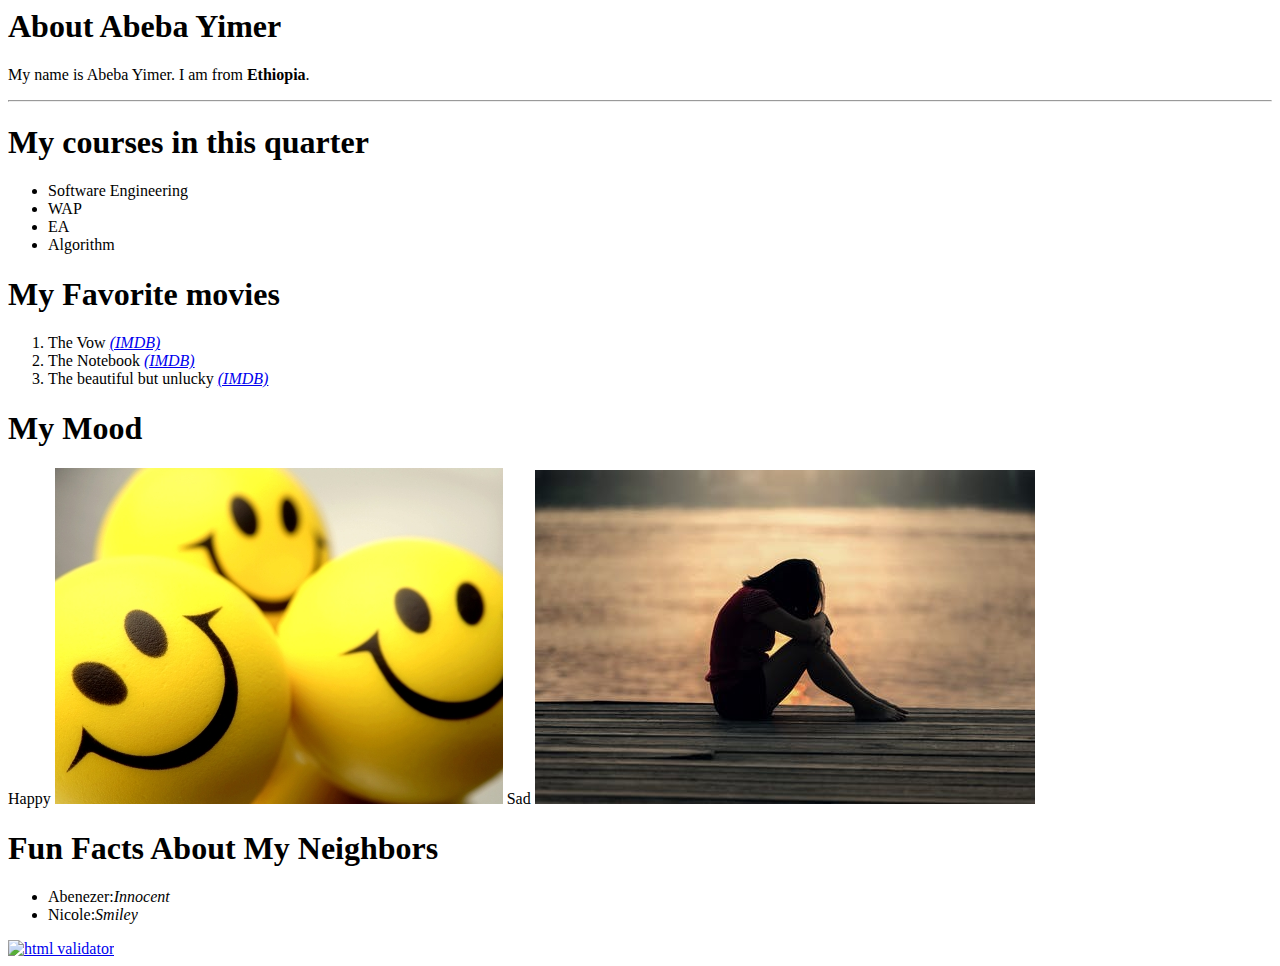
==== aboutme/index.html @ 75db1aa0 "final about me" ====
</DOCTYPE html>
<html>
<head lang="en">
<title>About me</title>
</head>
<body>
<h1>About Abeba Yimer</h1>
<p>My name is Abeba Yimer. I am from <b>Ethiopia</b>.</p>
<hr>
<h1>My courses in this quarter</h1>
<ul>
<li>Software Engineering</li>
<li>WAP</li>
<li>EA</li>
<li>Algorithm</li>
</ul>
<h1>My Favorite movies</h1>
<ol>
<li>The Vow <a href="https://www.imdb.com/title/tt1606389/"><i>(IMDB)</i></a></li>
<li>The Notebook <a href="https://www.imdb.com/title/tt0332280/"><i>(IMDB)</i></a></li>
<li>The beautiful but unlucky <a href="https://www.imdb.com/title/tt1653312/"><i>(IMDB)</i></a></li>
</ol>
<h1>My Mood</h1>
Happy <img src="happy.jpg" alt="happy">
Sad <img src="sad.jpeg" alt="sad">

<h1>Fun Facts About My Neighbors</h1>
    <ul>
        <li>Abenezer:<i>Innocent</i></li>
        <li>Nicole:<i>Smiley</i></li>
    </ul>


<a href="https://validator.w3.org/check/referer">
<img src="http://mumstudents.org/cs472/images/w3c-html.png" alt="html validator"/>
</body>
</html>
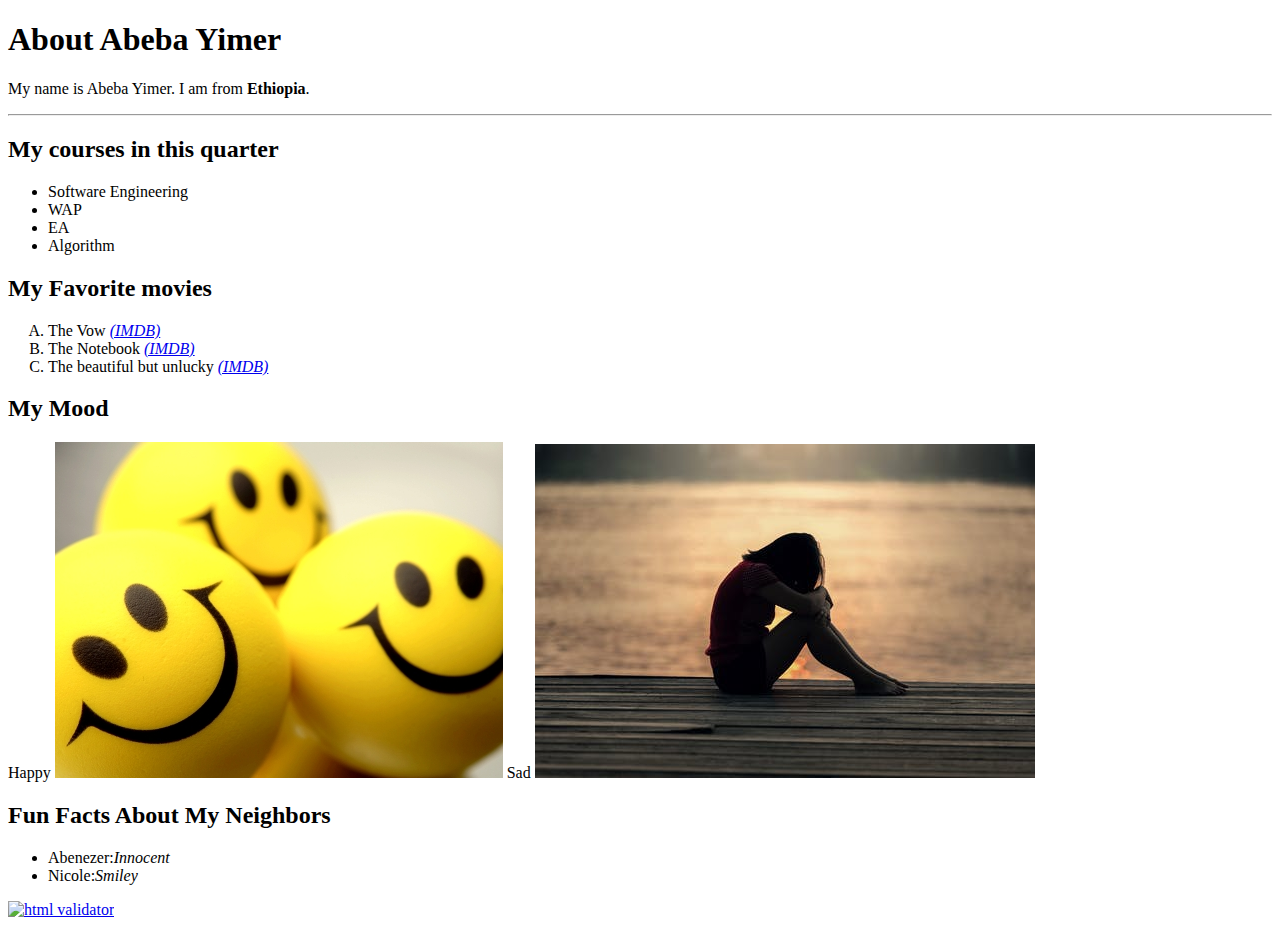
==== commit 5ffd4549: "Update index.html" ====
--- a/aboutme/index.html
+++ b/aboutme/index.html
@@ -1,30 +1,31 @@
-</DOCTYPE html>
+<!DOCTYPE html>
 <html>
-<head lang="en">
+<head>
 <title>About me</title>
+<link rel="stylesheet" href="styleme.css">
 </head>
 <body>
 <h1>About Abeba Yimer</h1>
 <p>My name is Abeba Yimer. I am from <b>Ethiopia</b>.</p>
 <hr>
-<h1>My courses in this quarter</h1>
-<ul>
+<h2>My courses in this quarter</h2>
+<ul class="a">
 <li>Software Engineering</li>
 <li>WAP</li>
 <li>EA</li>
 <li>Algorithm</li>
 </ul>
-<h1>My Favorite movies</h1>
-<ol>
+<h2>My Favorite movies</h2>
+<ol type="A">
 <li>The Vow <a href="https://www.imdb.com/title/tt1606389/"><i>(IMDB)</i></a></li>
 <li>The Notebook <a href="https://www.imdb.com/title/tt0332280/"><i>(IMDB)</i></a></li>
 <li>The beautiful but unlucky <a href="https://www.imdb.com/title/tt1653312/"><i>(IMDB)</i></a></li>
 </ol>
-<h1>My Mood</h1>
+<h2>My Mood</h2>
 Happy <img src="happy.jpg" alt="happy">
 Sad <img src="sad.jpeg" alt="sad">
 
-<h1>Fun Facts About My Neighbors</h1>
+<h2>Fun Facts About My Neighbors</h2>
     <ul>
         <li>Abenezer:<i>Innocent</i></li>
         <li>Nicole:<i>Smiley</i></li>
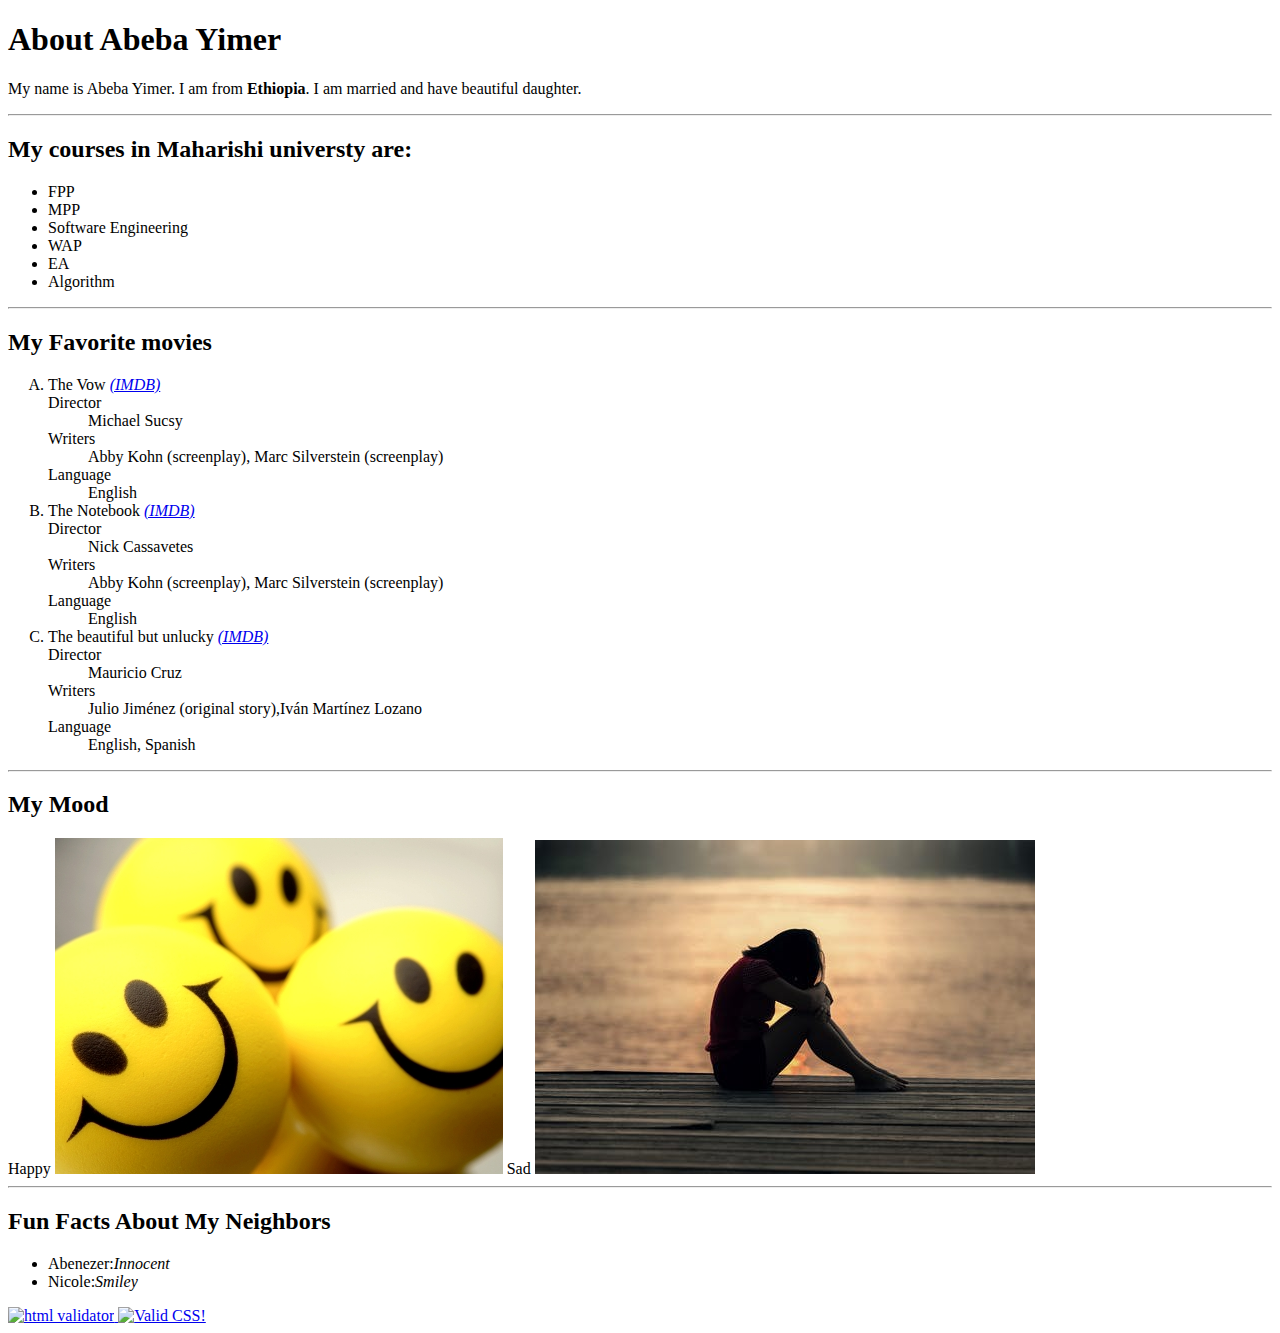
==== commit 0e409339: "Update index.html" ====
--- a/aboutme/index.html
+++ b/aboutme/index.html
@@ -1,39 +1,75 @@
 <!DOCTYPE html>
-<html>
+<html lang="en">
 <head>
 <title>About me</title>
 <link rel="stylesheet" href="styleme.css">
 </head>
 <body>
 <h1>About Abeba Yimer</h1>
-<p>My name is Abeba Yimer. I am from <b>Ethiopia</b>.</p>
+<p>My name is Abeba Yimer. I am from <strong>Ethiopia</strong>. I am married and have beautiful daughter.</p>
 <hr>
-<h2>My courses in this quarter</h2>
+<h2>My courses in Maharishi universty are:</h2>
 <ul class="a">
+<li>FPP</li>
+<li>MPP</li>
 <li>Software Engineering</li>
 <li>WAP</li>
 <li>EA</li>
 <li>Algorithm</li>
 </ul>
+<hr>
 <h2>My Favorite movies</h2>
 <ol type="A">
-<li>The Vow <a href="https://www.imdb.com/title/tt1606389/"><i>(IMDB)</i></a></li>
-<li>The Notebook <a href="https://www.imdb.com/title/tt0332280/"><i>(IMDB)</i></a></li>
-<li>The beautiful but unlucky <a href="https://www.imdb.com/title/tt1653312/"><i>(IMDB)</i></a></li>
+<li>The Vow <a href="https://www.imdb.com/title/tt1606389/"><i>(IMDB)</i></a>
+    <dl>
+        <dt>Director</dt>  
+        <dd>Michael Sucsy</dd>
+        <dt>Writers</dt>    
+        <dd> Abby Kohn (screenplay), Marc Silverstein (screenplay)</dd>
+        <dt>Language</dt> 
+        <dd>English</dd>
+    </dl>
+
+</li>
+<li>The Notebook <a href="https://www.imdb.com/title/tt0332280/"><i>(IMDB)</i></a>
+    <dl>
+        <dt>Director</dt>  
+        <dd> Nick Cassavetes</dd>
+        <dt>Writers</dt>    
+        <dd> Abby Kohn (screenplay), Marc Silverstein (screenplay)</dd>
+        <dt>Language</dt> 
+        <dd>English</dd>
+    </dl>
+</li>
+<li>The beautiful but unlucky <a href="https://www.imdb.com/title/tt1653312/"><i>(IMDB)</i></a>
+    <dl>
+        <dt>Director</dt>  
+        <dd>Mauricio Cruz</dd>
+        <dt>Writers</dt>    
+        <dd>Julio Jiménez (original story),Iván Martínez Lozano</dd>
+        <dt>Language</dt> 
+        <dd>English, Spanish</dd>
+    </dl>
+</li>
 </ol>
+<hr>
 <h2>My Mood</h2>
 Happy <img src="happy.jpg" alt="happy">
 Sad <img src="sad.jpeg" alt="sad">
-
+<hr>
 <h2>Fun Facts About My Neighbors</h2>
     <ul>
-        <li>Abenezer:<i>Innocent</i></li>
-        <li>Nicole:<i>Smiley</i></li>
+        <li>Abenezer:<em>Innocent</em></li>
+        <li>Nicole:<em>Smiley</em></li>
     </ul>
 
 
 <a href="https://validator.w3.org/check/referer">
 <img src="http://mumstudents.org/cs472/images/w3c-html.png" alt="html validator"/>
+</a>
+<a href="http://jigsaw.w3.org/css-validator/check/referer">
+    <img src="http://jigsaw.w3.org/css-validator/images/vcss
+    " alt="Valid CSS!" /></a>
 </body>
 </html>
 
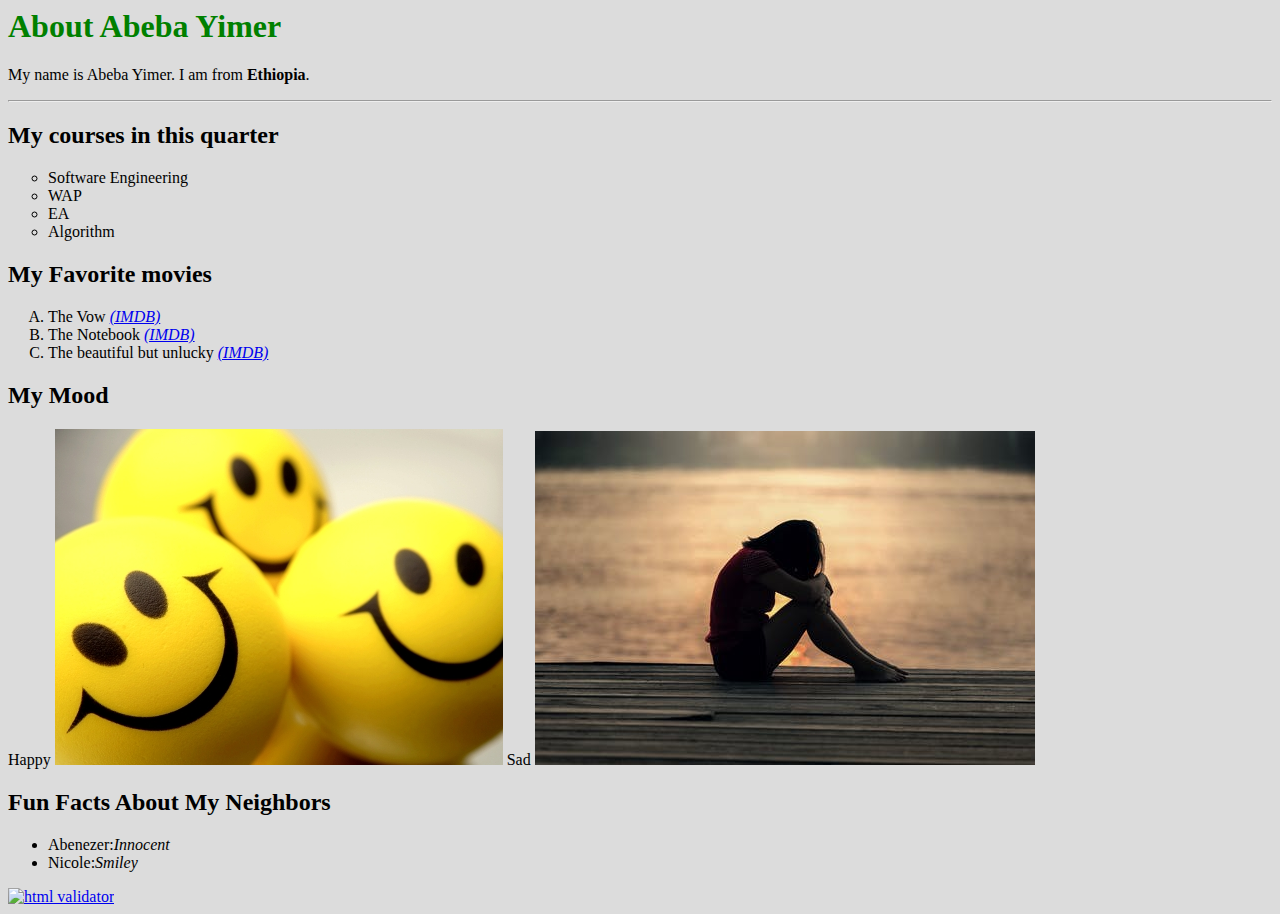
==== commit 655c0499: "about me" ====
--- a/aboutme/index.html
+++ b/aboutme/index.html
@@ -1,75 +1,39 @@
-<!DOCTYPE html>
-<html lang="en">
-<head>
+</DOCTYPE html>
+<html>
+<head lang="en">
 <title>About me</title>
 <link rel="stylesheet" href="styleme.css">
 </head>
 <body>
 <h1>About Abeba Yimer</h1>
-<p>My name is Abeba Yimer. I am from <strong>Ethiopia</strong>. I am married and have beautiful daughter.</p>
+<p>My name is Abeba Yimer. I am from <b>Ethiopia</b>.</p>
 <hr>
-<h2>My courses in Maharishi universty are:</h2>
+<h2>My courses in this quarter</h2>
 <ul class="a">
-<li>FPP</li>
-<li>MPP</li>
 <li>Software Engineering</li>
 <li>WAP</li>
 <li>EA</li>
 <li>Algorithm</li>
 </ul>
-<hr>
 <h2>My Favorite movies</h2>
 <ol type="A">
-<li>The Vow <a href="https://www.imdb.com/title/tt1606389/"><i>(IMDB)</i></a>
-    <dl>
-        <dt>Director</dt>  
-        <dd>Michael Sucsy</dd>
-        <dt>Writers</dt>    
-        <dd> Abby Kohn (screenplay), Marc Silverstein (screenplay)</dd>
-        <dt>Language</dt> 
-        <dd>English</dd>
-    </dl>
-
-</li>
-<li>The Notebook <a href="https://www.imdb.com/title/tt0332280/"><i>(IMDB)</i></a>
-    <dl>
-        <dt>Director</dt>  
-        <dd> Nick Cassavetes</dd>
-        <dt>Writers</dt>    
-        <dd> Abby Kohn (screenplay), Marc Silverstein (screenplay)</dd>
-        <dt>Language</dt> 
-        <dd>English</dd>
-    </dl>
-</li>
-<li>The beautiful but unlucky <a href="https://www.imdb.com/title/tt1653312/"><i>(IMDB)</i></a>
-    <dl>
-        <dt>Director</dt>  
-        <dd>Mauricio Cruz</dd>
-        <dt>Writers</dt>    
-        <dd>Julio Jiménez (original story),Iván Martínez Lozano</dd>
-        <dt>Language</dt> 
-        <dd>English, Spanish</dd>
-    </dl>
-</li>
+<li>The Vow <a href="https://www.imdb.com/title/tt1606389/"><i>(IMDB)</i></a></li>
+<li>The Notebook <a href="https://www.imdb.com/title/tt0332280/"><i>(IMDB)</i></a></li>
+<li>The beautiful but unlucky <a href="https://www.imdb.com/title/tt1653312/"><i>(IMDB)</i></a></li>
 </ol>
-<hr>
 <h2>My Mood</h2>
 Happy <img src="happy.jpg" alt="happy">
 Sad <img src="sad.jpeg" alt="sad">
-<hr>
+
 <h2>Fun Facts About My Neighbors</h2>
     <ul>
-        <li>Abenezer:<em>Innocent</em></li>
-        <li>Nicole:<em>Smiley</em></li>
+        <li>Abenezer:<i>Innocent</i></li>
+        <li>Nicole:<i>Smiley</i></li>
     </ul>
 
 
 <a href="https://validator.w3.org/check/referer">
 <img src="http://mumstudents.org/cs472/images/w3c-html.png" alt="html validator"/>
-</a>
-<a href="http://jigsaw.w3.org/css-validator/check/referer">
-    <img src="http://jigsaw.w3.org/css-validator/images/vcss
-    " alt="Valid CSS!" /></a>
 </body>
 </html>
 
--- a/aboutme/styleme.css
+++ b/aboutme/styleme.css
@@ -0,0 +1,11 @@
+body {background-color: #DCDCDC;}
+ul.a {
+    list-style-type: circle;
+  }
+
+  h1 {
+    color: green;
+  }
+  h2{
+    font-family: serif,"Times New Roman", Times;
+  }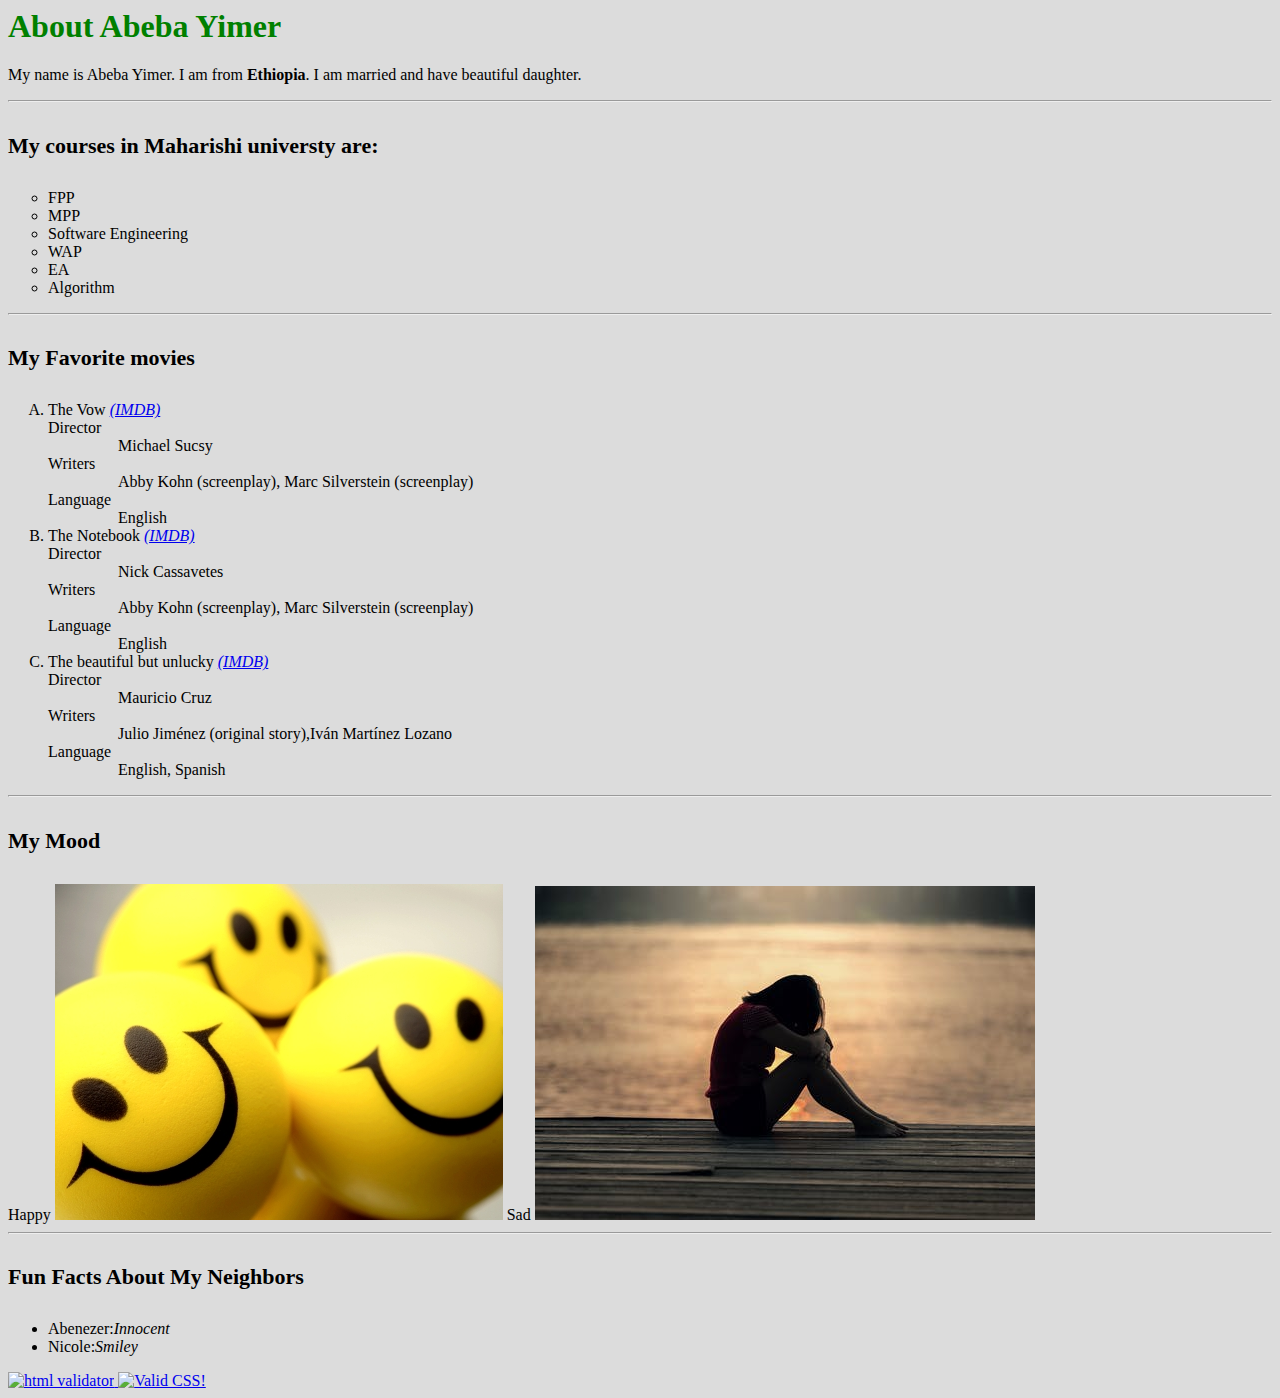
==== commit 197539fa: "about me" ====
--- a/aboutme/index.html
+++ b/aboutme/index.html
@@ -6,34 +6,70 @@
 </head>
 <body>
 <h1>About Abeba Yimer</h1>
-<p>My name is Abeba Yimer. I am from <b>Ethiopia</b>.</p>
+<p>My name is Abeba Yimer. I am from <strong>Ethiopia</strong>. I am married and have beautiful daughter.</p>
 <hr>
-<h2>My courses in this quarter</h2>
+<h2>My courses in Maharishi universty are:</h2>
 <ul class="a">
+<li>FPP</li>
+<li>MPP</li>
 <li>Software Engineering</li>
 <li>WAP</li>
 <li>EA</li>
 <li>Algorithm</li>
 </ul>
+<hr>
 <h2>My Favorite movies</h2>
 <ol type="A">
-<li>The Vow <a href="https://www.imdb.com/title/tt1606389/"><i>(IMDB)</i></a></li>
-<li>The Notebook <a href="https://www.imdb.com/title/tt0332280/"><i>(IMDB)</i></a></li>
-<li>The beautiful but unlucky <a href="https://www.imdb.com/title/tt1653312/"><i>(IMDB)</i></a></li>
+<li>The Vow <a href="https://www.imdb.com/title/tt1606389/"><i>(IMDB)</i></a>
+    <dl>
+        <dt>Director</dt>  
+        <dd>Michael Sucsy</dd>
+        <dt>Writers</dt>    
+        <dd> Abby Kohn (screenplay), Marc Silverstein (screenplay)</dd>
+        <dt>Language</dt> 
+        <dd>English</dd>
+    </dl>
+
+</li>
+<li>The Notebook <a href="https://www.imdb.com/title/tt0332280/"><i>(IMDB)</i></a>
+    <dl>
+        <dt>Director</dt>  
+        <dd> Nick Cassavetes</dd>
+        <dt>Writers</dt>    
+        <dd> Abby Kohn (screenplay), Marc Silverstein (screenplay)</dd>
+        <dt>Language</dt> 
+        <dd>English</dd>
+    </dl>
+</li>
+<li>The beautiful but unlucky <a href="https://www.imdb.com/title/tt1653312/"><i>(IMDB)</i></a>
+    <dl>
+        <dt>Director</dt>  
+        <dd>Mauricio Cruz</dd>
+        <dt>Writers</dt>    
+        <dd>Julio Jiménez (original story),Iván Martínez Lozano</dd>
+        <dt>Language</dt> 
+        <dd>English, Spanish</dd>
+    </dl>
+</li>
 </ol>
+<hr>
 <h2>My Mood</h2>
 Happy <img src="happy.jpg" alt="happy">
 Sad <img src="sad.jpeg" alt="sad">
-
+<hr>
 <h2>Fun Facts About My Neighbors</h2>
     <ul>
-        <li>Abenezer:<i>Innocent</i></li>
-        <li>Nicole:<i>Smiley</i></li>
+        <li>Abenezer:<em>Innocent</em></li>
+        <li>Nicole:<em>Smiley</em></li>
     </ul>
 
 
 <a href="https://validator.w3.org/check/referer">
 <img src="http://mumstudents.org/cs472/images/w3c-html.png" alt="html validator"/>
+</a>
+<a href="http://jigsaw.w3.org/css-validator/check/referer">
+    <img src="http://jigsaw.w3.org/css-validator/images/vcss
+    " alt="Valid CSS!" /></a>
 </body>
 </html>
 
--- a/aboutme/styleme.css
+++ b/aboutme/styleme.css
@@ -8,4 +8,25 @@
   }
   h2{
     font-family: serif,"Times New Roman", Times;
+    width: 100%;
+	  height: 50px;
+	  line-height: 50px;
+	  text-align: left;
+   
+    font-size: 22px;
+  }
+
+  a:visited{
+    color: #00FF00;
+  }
+  a:hover{
+  color: #FF00FF;
+  text-decoration: underline red solid;
+  }
+  a:active{
+    color: #0000FF;
+  }
+
+  dd{
+    text-indent:30px;
   }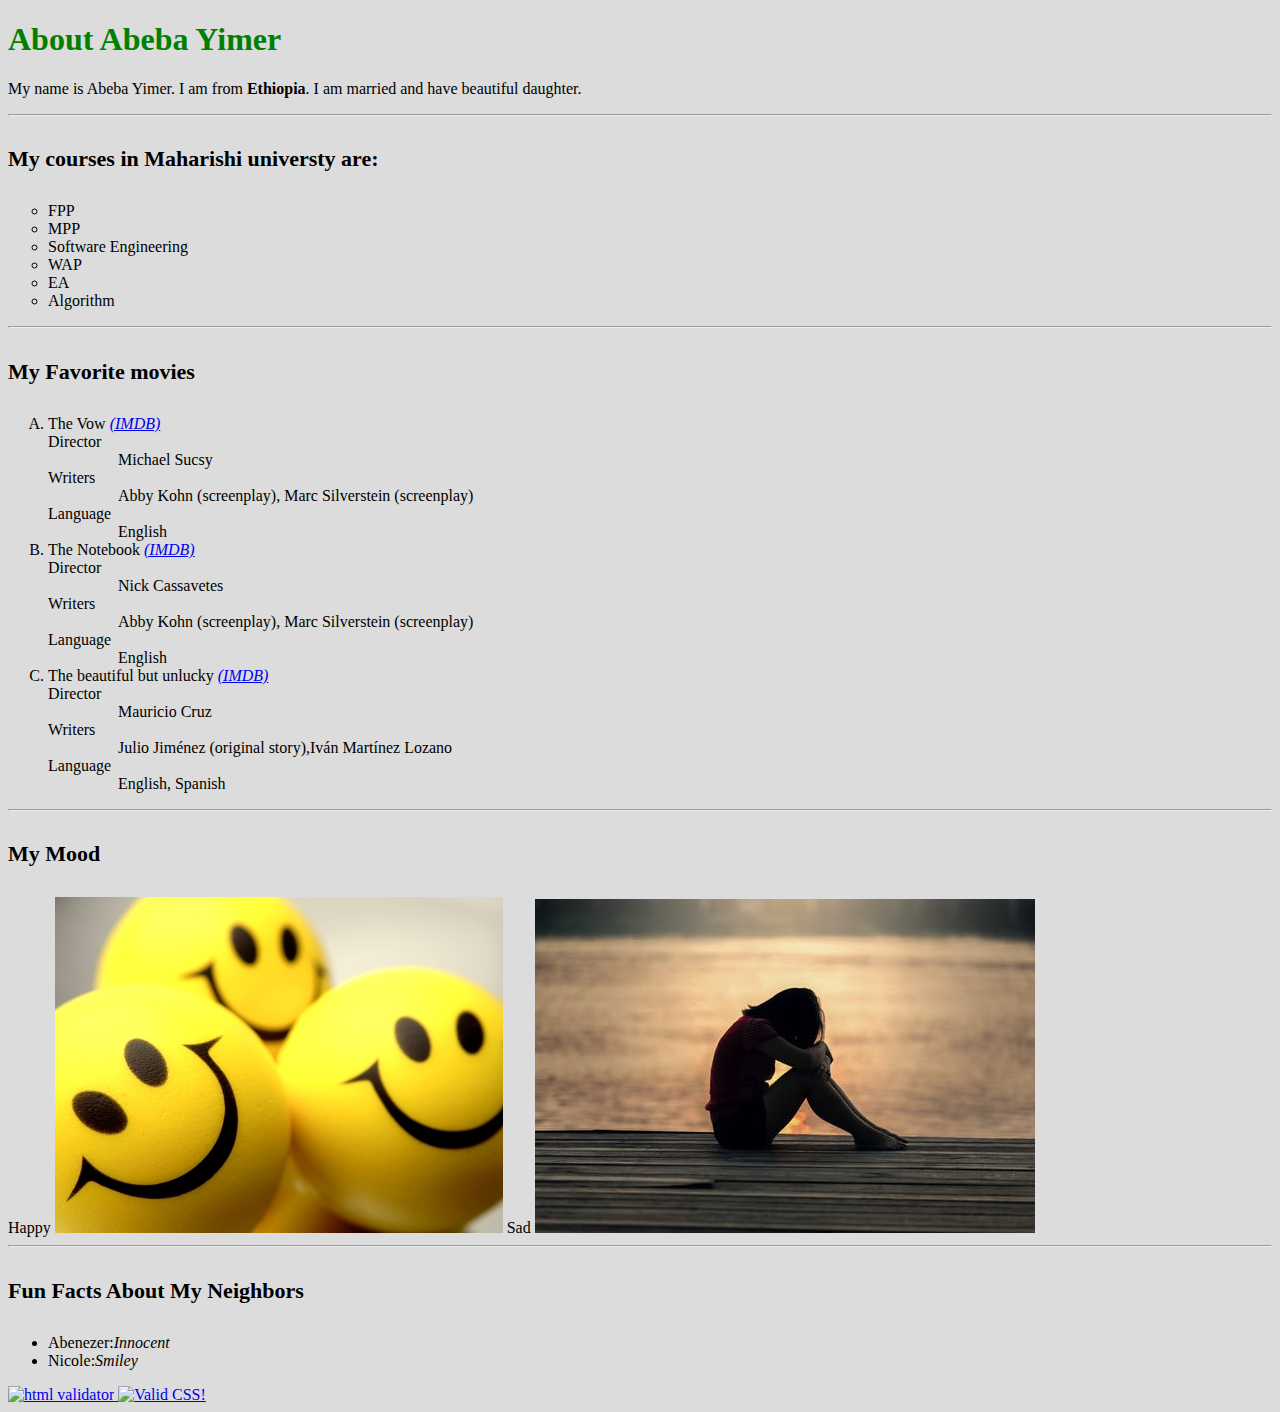
==== commit 871d489d: "Merge branch 'master' of https://github.com/daveabipomy/daveabipomy.github.io" ====
--- a/aboutme/index.html
+++ b/aboutme/index.html
@@ -1,6 +1,6 @@
-</DOCTYPE html>
+<!DOCTYPE html>
 <html>
-<head lang="en">
+<head>
 <title>About me</title>
 <link rel="stylesheet" href="styleme.css">
 </head>
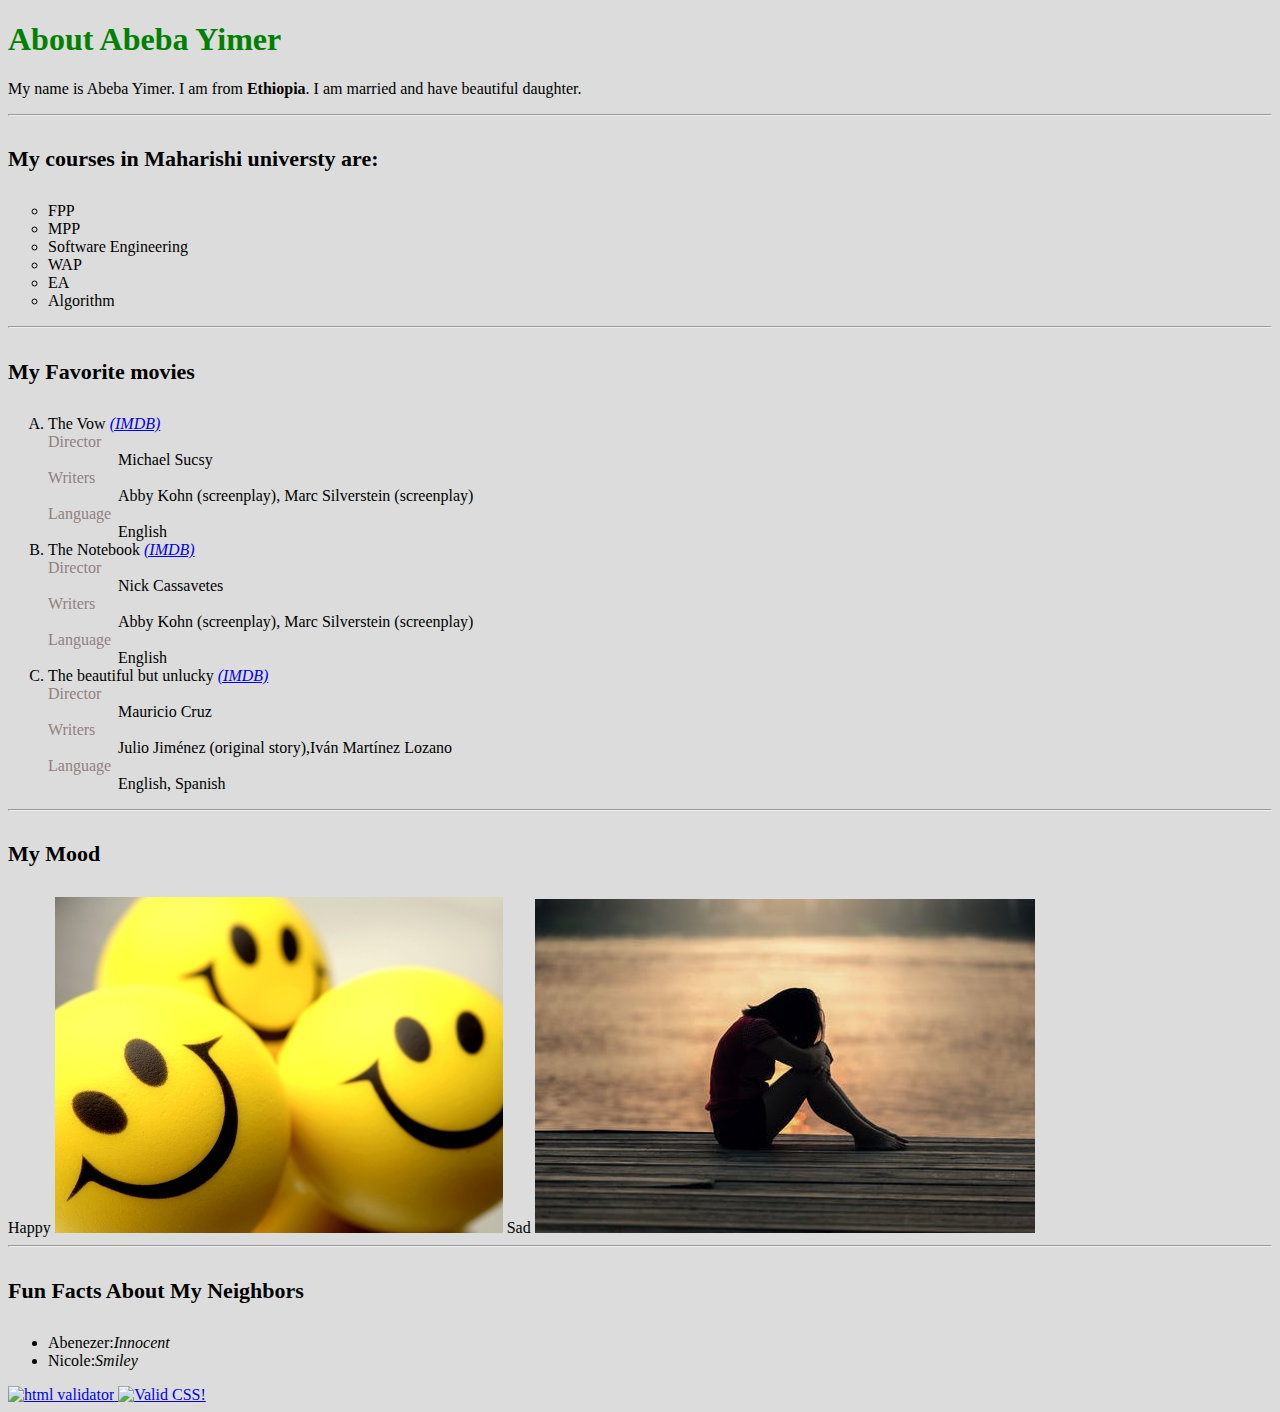
==== commit 0bc7ddad: "Merge branch 'master' of https://github.com/daveabipomy/daveabipomy.github.io" ====
--- a/aboutme/index.html
+++ b/aboutme/index.html
@@ -1,5 +1,5 @@
 <!DOCTYPE html>
-<html>
+<html lang="en">
 <head>
 <title>About me</title>
 <link rel="stylesheet" href="styleme.css">
@@ -66,10 +66,10 @@
 
 <a href="https://validator.w3.org/check/referer">
 <img src="http://mumstudents.org/cs472/images/w3c-html.png" alt="html validator"/>
-</a>
-<a href="http://jigsaw.w3.org/css-validator/check/referer">
-    <img src="http://jigsaw.w3.org/css-validator/images/vcss
-    " alt="Valid CSS!" /></a>
+</a>    
+    <a href="https://jigsaw.w3.org/css-validator/check/referer">
+ <img src="https://jigsaw.w3.org/css-validator/images/vcss" alt="Valid CSS!"/>
+ </a>
 </body>
 </html>
 
--- a/aboutme/styleme.css
+++ b/aboutme/styleme.css
@@ -17,7 +17,7 @@
   }
 
   a:visited{
-    color: #00FF00;
+    color: #908080;
   }
   a:hover{
   color: #FF00FF;
@@ -29,4 +29,7 @@
 
   dd{
     text-indent:30px;
-  }+  }
+  dt{
+    color: #908080;
+  }
